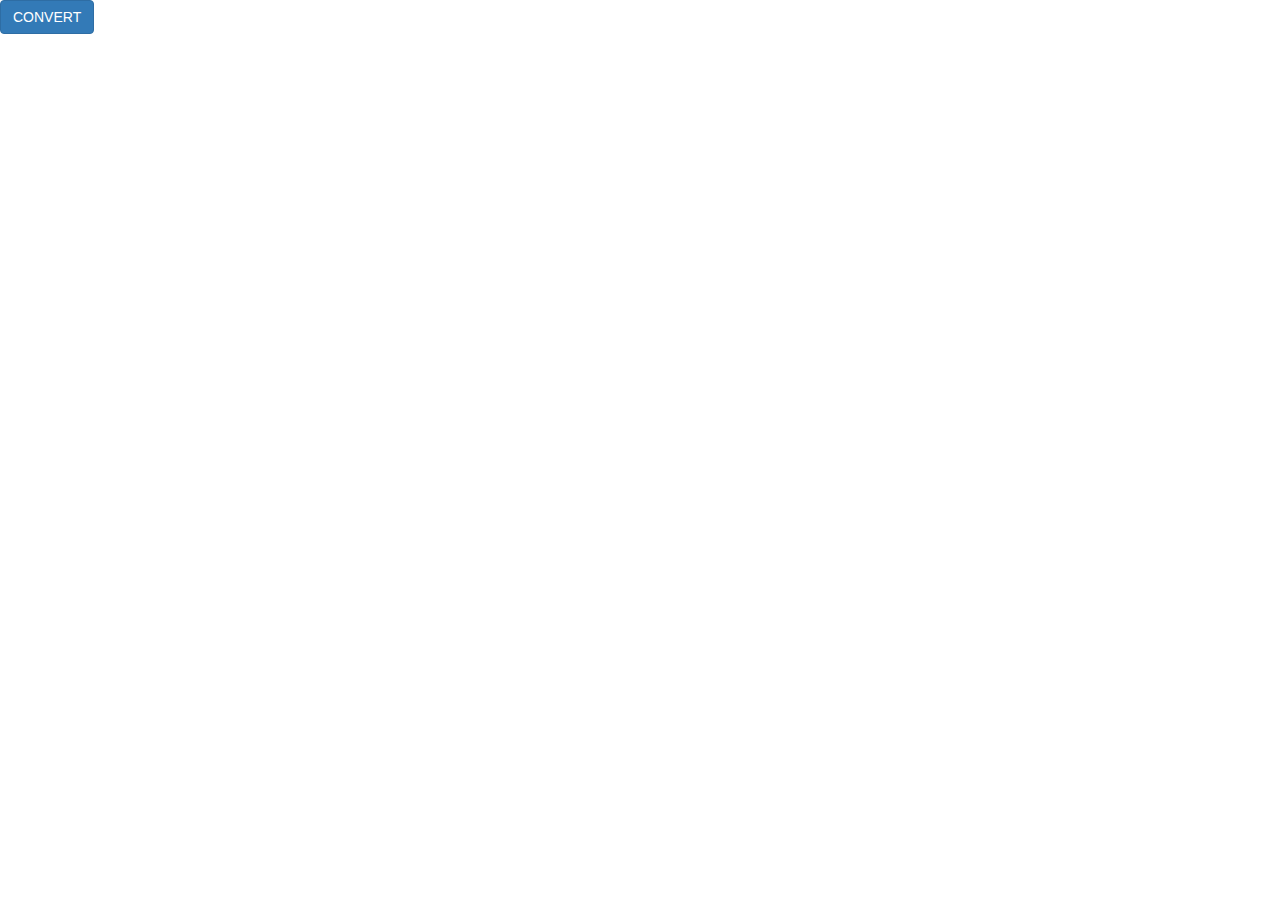
==== src/browser_action/index.html @ b4af970e "ported weather app over" ====
<!DOCTYPE html>

<head>
    <meta charset="utf-8">
    <meta http-equiv="X-UA-Compatible" content="IE=edge">
    <title>Weather App</title>
    <meta name="description" content="">
    <meta name="viewport" content="width=device-width, initial-scale=1">

    <link rel="stylesheet" href="https://cdnjs.cloudflare.com/ajax/libs/meyer-reset/2.0/reset.min.css">
    <script src="https://ajax.googleapis.com/ajax/libs/jquery/3.1.1/jquery.min.js"></script>
    <link href="https://maxcdn.bootstrapcdn.com/bootstrap/3.3.7/css/bootstrap.min.css" rel="stylesheet" integrity="sha384-BVYiiSIFeK1dGmJRAkycuHAHRg32OmUcww7on3RYdg4Va+PmSTsz/K68vbdEjh4u" crossorigin="anonymous">
    <link href="https://maxcdn.bootstrapcdn.com/bootswatch/3.3.7/yeti/bootstrap.min.css" rel="stylesheet" integrity="sha384-HzUaiJdCTIY/RL2vDPRGdEQHHahjzwoJJzGUkYjHVzTwXFQ2QN/nVgX7tzoMW3Ov" crossorigin="anonymous">
    <link href="https://maxcdn.bootstrapcdn.com/font-awesome/4.7.0/css/font-awesome.min.css" rel="stylesheet" integrity="sha384-wvfXpqpZZVQGK6TAh5PVlGOfQNHSoD2xbE+QkPxCAFlNEevoEH3Sl0sibVcOQVnN" crossorigin="anonymous">
    <link rel="stylesheet" type="text/css" href="css/icon.css">
    <link rel="stylesheet" type="text/css" href="css/style.css">
    <link href='http://fonts.googleapis.com/css?family=Roboto:100,300,700,400' rel='stylesheet' type='text/css'>
</head>

<body>
    <div id="locationinfo" class="thetext"></div>
    <div id="weathertempinfo" class="thetext"></div>
    <div id="iconshow"> </div>
    <div id="weathermaininfo" class="thetext"></div>
    <button class="btn btn btn-primary" id="convert">CONVERT</button>
    <!-- <h1>Animated Weather Icons</h1> -->

    <!--
    <div class="icon sun-shower">
        <div class="cloud"></div>
        <div class="sun">
            <div class="rays"></div>
        </div>
        <div class="rain"></div>
    </div>

    <div class="icon thunder-storm">
        <div class="cloud"></div>
        <div class="lightning">
            <div class="bolt"></div>
            <div class="bolt"></div>
        </div>
    </div>

    <div class="icon cloudy">
        <div class="cloud"></div>
        <div class="cloud"></div>
    </div>

    <div class="icon flurries">
        <div class="cloud"></div>
        <div class="snow">
            <div class="flake"></div>
            <div class="flake"></div>
        </div>
    </div>

    <div class="icon sunny">
        <div class="sun">
            <div class="rays"></div>
        </div>
    </div>

    <div class="icon rainy">
        <div class="cloud"></div>
        <div class="rain"></div>
    </div>
-->
    <script src="js/app.js"></script>
</body>

</html>
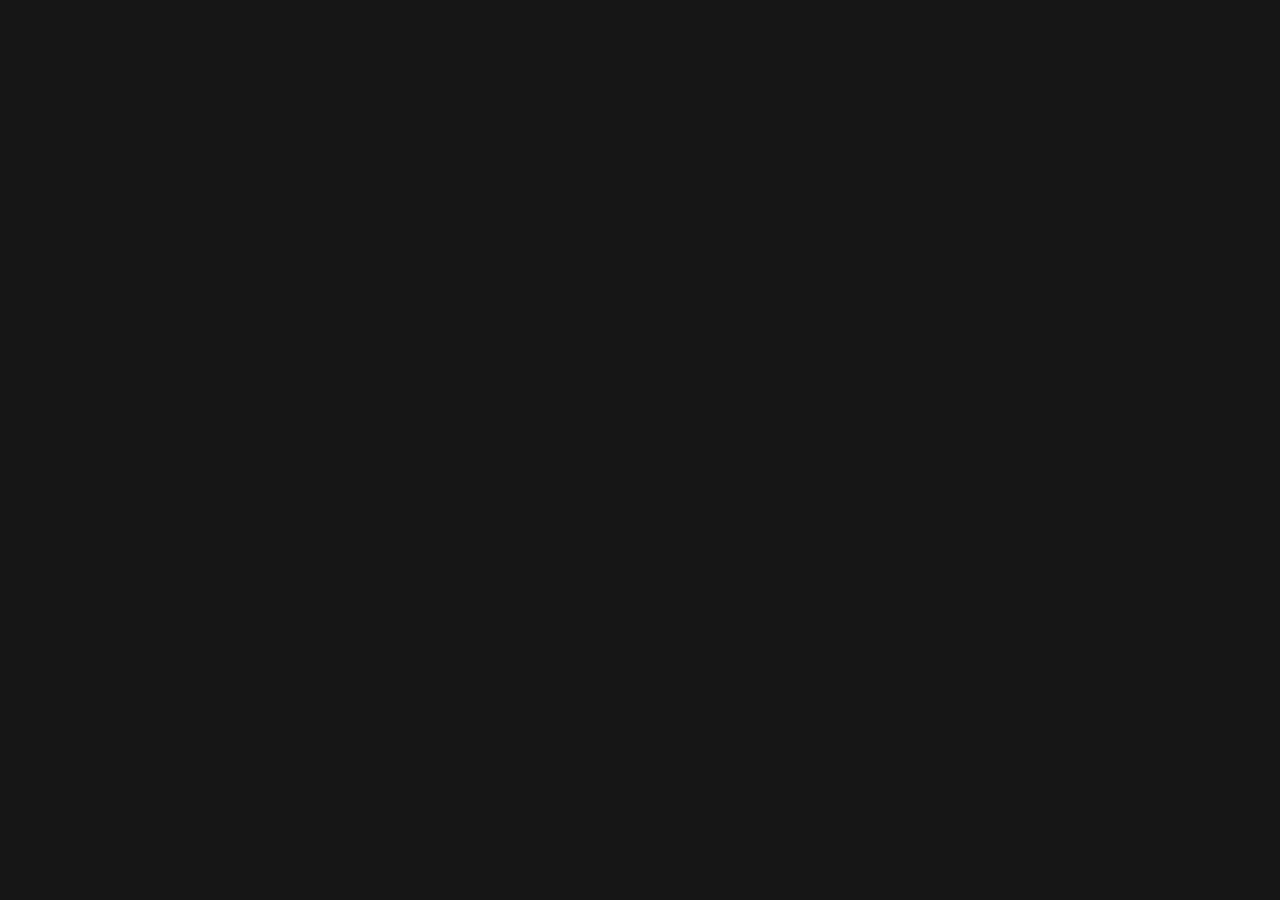
==== commit af6ff814: "moved stuff around" ====
--- a/src/browser_action/index.html
+++ b/src/browser_action/index.html
@@ -8,7 +8,7 @@
     <meta name="viewport" content="width=device-width, initial-scale=1">
 
     <link rel="stylesheet" href="https://cdnjs.cloudflare.com/ajax/libs/meyer-reset/2.0/reset.min.css">
-    <script src="https://ajax.googleapis.com/ajax/libs/jquery/3.1.1/jquery.min.js"></script>
+    <script src="js\jquery\jquery.min.js"></script>
     <link href="https://maxcdn.bootstrapcdn.com/bootstrap/3.3.7/css/bootstrap.min.css" rel="stylesheet" integrity="sha384-BVYiiSIFeK1dGmJRAkycuHAHRg32OmUcww7on3RYdg4Va+PmSTsz/K68vbdEjh4u" crossorigin="anonymous">
     <link href="https://maxcdn.bootstrapcdn.com/bootswatch/3.3.7/yeti/bootstrap.min.css" rel="stylesheet" integrity="sha384-HzUaiJdCTIY/RL2vDPRGdEQHHahjzwoJJzGUkYjHVzTwXFQ2QN/nVgX7tzoMW3Ov" crossorigin="anonymous">
     <link href="https://maxcdn.bootstrapcdn.com/font-awesome/4.7.0/css/font-awesome.min.css" rel="stylesheet" integrity="sha384-wvfXpqpZZVQGK6TAh5PVlGOfQNHSoD2xbE+QkPxCAFlNEevoEH3Sl0sibVcOQVnN" crossorigin="anonymous">
--- a/src/browser_action/css/icon.css
+++ b/src/browser_action/css/icon.css
@@ -0,0 +1,390 @@
+/* ICONS FROM -> https://codepen.io/joshbader/pen/EjXgqr */
+
+html {
+    box-sizing: border-box;
+}
+
+html *,
+html *:before,
+html *:after {
+    box-sizing: inherit;
+}
+
+body {
+    max-width: 20em;
+    padding: 2em;
+    margin: 0 auto;
+    color: #161616;
+    font-family: 'Roboto', sans-serif;
+    text-align: center;
+    background-color: currentColor;
+}
+
+h1 {
+    margin-bottom: 1.375em;
+    color: #fff;
+    font-weight: 100;
+    font-size: 2em;
+    text-transform: uppercase;
+}
+
+p,
+a {
+    color: rgba(255, 255, 255, 0.3);
+    font-size: small;
+}
+
+p {
+    margin: 1.375rem 0;
+}
+
+.icon {
+    position: relative;
+    display: inline-block;
+    width: 12em;
+    height: 10em;
+    font-size: 1em;
+    /* control icon size here */
+}
+
+.cloud {
+    position: absolute;
+    z-index: 1;
+    top: 50%;
+    left: 50%;
+    width: 3.6875em;
+    height: 3.6875em;
+    margin: -1.84375em;
+    background: currentColor;
+    border-radius: 50%;
+    box-shadow: -2.1875em 0.6875em 0 -0.6875em, 2.0625em 0.9375em 0 -0.9375em, 0 0 0 0.375em #fff, -2.1875em 0.6875em 0 -0.3125em #fff, 2.0625em 0.9375em 0 -0.5625em #fff;
+}
+
+.cloud:after {
+    content: '';
+    position: absolute;
+    bottom: 0;
+    left: -0.5em;
+    display: block;
+    width: 4.5625em;
+    height: 1em;
+    background: currentColor;
+    box-shadow: 0 0.4375em 0 -0.0625em #fff;
+}
+
+.cloud:nth-child(2) {
+    z-index: 0;
+    background: #fff;
+    box-shadow: -2.1875em 0.6875em 0 -0.6875em #fff, 2.0625em 0.9375em 0 -0.9375em #fff, 0 0 0 0.375em #fff, -2.1875em 0.6875em 0 -0.3125em #fff, 2.0625em 0.9375em 0 -0.5625em #fff;
+    opacity: 0.3;
+    -webkit-transform: scale(0.5) translate(6em, -3em);
+    transform: scale(0.5) translate(6em, -3em);
+    -webkit-animation: cloud 4s linear infinite;
+    animation: cloud 4s linear infinite;
+}
+
+.cloud:nth-child(2):after {
+    background: #fff;
+}
+
+.sun {
+    position: absolute;
+    top: 50%;
+    left: 50%;
+    width: 2.5em;
+    height: 2.5em;
+    margin: -1.25em;
+    background: currentColor;
+    border-radius: 50%;
+    box-shadow: 0 0 0 0.375em #fff;
+    -webkit-animation: spin 12s infinite linear;
+    animation: spin 12s infinite linear;
+}
+
+.rays {
+    position: absolute;
+    top: -2em;
+    left: 50%;
+    display: block;
+    width: 0.375em;
+    height: 1.125em;
+    margin-left: -0.1875em;
+    background: #fff;
+    border-radius: 0.25em;
+    box-shadow: 0 5.375em #fff;
+}
+
+.rays:before,
+.rays:after {
+    content: '';
+    position: absolute;
+    top: 0em;
+    left: 0em;
+    display: block;
+    width: 0.375em;
+    height: 1.125em;
+    -webkit-transform: rotate(60deg);
+    transform: rotate(60deg);
+    -webkit-transform-origin: 50% 3.25em;
+    transform-origin: 50% 3.25em;
+    background: #fff;
+    border-radius: 0.25em;
+    box-shadow: 0 5.375em #fff;
+}
+
+.rays:before {
+    -webkit-transform: rotate(120deg);
+    transform: rotate(120deg);
+}
+
+.cloud+.sun {
+    margin: -2em 1em;
+}
+
+.rain,
+.lightning,
+.snow {
+    position: absolute;
+    z-index: 2;
+    top: 50%;
+    left: 50%;
+    width: 3.75em;
+    height: 3.75em;
+    margin: 0.375em 0 0 -2em;
+    background: currentColor;
+}
+
+.rain:after {
+    content: '';
+    position: absolute;
+    z-index: 2;
+    top: 50%;
+    left: 50%;
+    width: 1.125em;
+    height: 1.125em;
+    margin: -1em 0 0 -0.25em;
+    background: #0cf;
+    border-radius: 100% 0 60% 50% / 60% 0 100% 50%;
+    box-shadow: 0.625em 0.875em 0 -0.125em rgba(255, 255, 255, 0.2), -0.875em 1.125em 0 -0.125em rgba(255, 255, 255, 0.2), -1.375em -0.125em 0 rgba(255, 255, 255, 0.2);
+    -webkit-transform: rotate(-28deg);
+    transform: rotate(-28deg);
+    -webkit-animation: rain 3s linear infinite;
+    animation: rain 3s linear infinite;
+}
+
+.bolt {
+    position: absolute;
+    top: 50%;
+    left: 50%;
+    margin: -0.25em 0 0 -0.125em;
+    color: #fff;
+    opacity: 0.3;
+    -webkit-animation: lightning 2s linear infinite;
+    animation: lightning 2s linear infinite;
+}
+
+.bolt:nth-child(2) {
+    width: 0.5em;
+    height: 0.25em;
+    margin: -1.75em 0 0 -1.875em;
+    -webkit-transform: translate(2.5em, 2.25em);
+    transform: translate(2.5em, 2.25em);
+    opacity: 0.2;
+    -webkit-animation: lightning 1.5s linear infinite;
+    animation: lightning 1.5s linear infinite;
+}
+
+.bolt:before,
+.bolt:after {
+    content: '';
+    position: absolute;
+    z-index: 2;
+    top: 50%;
+    left: 50%;
+    margin: -1.625em 0 0 -1.0125em;
+    border-top: 1.25em solid transparent;
+    border-right: 0.75em solid;
+    border-bottom: 0.75em solid;
+    border-left: 0.5em solid transparent;
+    -webkit-transform: skewX(-10deg);
+    transform: skewX(-10deg);
+}
+
+.bolt:after {
+    margin: -0.25em 0 0 -0.25em;
+    border-top: 0.75em solid;
+    border-right: 0.5em solid transparent;
+    border-bottom: 1.25em solid transparent;
+    border-left: 0.75em solid;
+    -webkit-transform: skewX(-10deg);
+    transform: skewX(-10deg);
+}
+
+.bolt:nth-child(2):before {
+    margin: -0.75em 0 0 -0.5em;
+    border-top: 0.625em solid transparent;
+    border-right: 0.375em solid;
+    border-bottom: 0.375em solid;
+    border-left: 0.25em solid transparent;
+}
+
+.bolt:nth-child(2):after {
+    margin: -0.125em 0 0 -0.125em;
+    border-top: 0.375em solid;
+    border-right: 0.25em solid transparent;
+    border-bottom: 0.625em solid transparent;
+    border-left: 0.375em solid;
+}
+
+.flake:before,
+.flake:after {
+    content: '\2744';
+    position: absolute;
+    top: 50%;
+    left: 50%;
+    margin: -1.025em 0 0 -1.0125em;
+    color: #fff;
+    list-height: 1em;
+    opacity: 0.2;
+    -webkit-animation: spin 8s linear infinite reverse;
+    animation: spin 8s linear infinite reverse;
+}
+
+.flake:after {
+    margin: 0.125em 0 0 -1em;
+    font-size: 1.5em;
+    opacity: 0.4;
+    -webkit-animation: spin 14s linear infinite;
+    animation: spin 14s linear infinite;
+}
+
+.flake:nth-child(2):before {
+    margin: -0.5em 0 0 0.25em;
+    font-size: 1.25em;
+    opacity: 0.2;
+    -webkit-animation: spin 10s linear infinite;
+    animation: spin 10s linear infinite;
+}
+
+.flake:nth-child(2):after {
+    margin: 0.375em 0 0 0.125em;
+    font-size: 2em;
+    opacity: 0.4;
+    -webkit-animation: spin 16s linear infinite reverse;
+    animation: spin 16s linear infinite reverse;
+}
+
+
+/* Animations */
+
+@-webkit-keyframes spin {
+    100% {
+        -webkit-transform: rotate(360deg);
+        transform: rotate(360deg);
+    }
+}
+
+@keyframes spin {
+    100% {
+        -webkit-transform: rotate(360deg);
+        transform: rotate(360deg);
+    }
+}
+
+@-webkit-keyframes cloud {
+    0% {
+        opacity: 0;
+    }
+    50% {
+        opacity: 0.3;
+    }
+    100% {
+        opacity: 0;
+        -webkit-transform: scale(0.5) translate(-200%, -3em);
+        transform: scale(0.5) translate(-200%, -3em);
+    }
+}
+
+@keyframes cloud {
+    0% {
+        opacity: 0;
+    }
+    50% {
+        opacity: 0.3;
+    }
+    100% {
+        opacity: 0;
+        -webkit-transform: scale(0.5) translate(-200%, -3em);
+        transform: scale(0.5) translate(-200%, -3em);
+    }
+}
+
+@-webkit-keyframes rain {
+    0% {
+        background: #0cf;
+        box-shadow: 0.625em 0.875em 0 -0.125em rgba(255, 255, 255, 0.2), -0.875em 1.125em 0 -0.125em rgba(255, 255, 255, 0.2), -1.375em -0.125em 0 #0cf;
+    }
+    25% {
+        box-shadow: 0.625em 0.875em 0 -0.125em rgba(255, 255, 255, 0.2), -0.875em 1.125em 0 -0.125em #0cf, -1.375em -0.125em 0 rgba(255, 255, 255, 0.2);
+    }
+    50% {
+        background: rgba(255, 255, 255, 0.3);
+        box-shadow: 0.625em 0.875em 0 -0.125em #0cf, -0.875em 1.125em 0 -0.125em rgba(255, 255, 255, 0.2), -1.375em -0.125em 0 rgba(255, 255, 255, 0.2);
+    }
+    100% {
+        box-shadow: 0.625em 0.875em 0 -0.125em rgba(255, 255, 255, 0.2), -0.875em 1.125em 0 -0.125em rgba(255, 255, 255, 0.2), -1.375em -0.125em 0 #0cf;
+    }
+}
+
+@keyframes rain {
+    0% {
+        background: #0cf;
+        box-shadow: 0.625em 0.875em 0 -0.125em rgba(255, 255, 255, 0.2), -0.875em 1.125em 0 -0.125em rgba(255, 255, 255, 0.2), -1.375em -0.125em 0 #0cf;
+    }
+    25% {
+        box-shadow: 0.625em 0.875em 0 -0.125em rgba(255, 255, 255, 0.2), -0.875em 1.125em 0 -0.125em #0cf, -1.375em -0.125em 0 rgba(255, 255, 255, 0.2);
+    }
+    50% {
+        background: rgba(255, 255, 255, 0.3);
+        box-shadow: 0.625em 0.875em 0 -0.125em #0cf, -0.875em 1.125em 0 -0.125em rgba(255, 255, 255, 0.2), -1.375em -0.125em 0 rgba(255, 255, 255, 0.2);
+    }
+    100% {
+        box-shadow: 0.625em 0.875em 0 -0.125em rgba(255, 255, 255, 0.2), -0.875em 1.125em 0 -0.125em rgba(255, 255, 255, 0.2), -1.375em -0.125em 0 #0cf;
+    }
+}
+
+@-webkit-keyframes lightning {
+    45% {
+        color: #fff;
+        background: #fff;
+        opacity: 0.2;
+    }
+    50% {
+        color: #0cf;
+        background: #0cf;
+        opacity: 1;
+    }
+    55% {
+        color: #fff;
+        background: #fff;
+        opacity: 0.2;
+    }
+}
+
+@keyframes lightning {
+    45% {
+        color: #fff;
+        background: #fff;
+        opacity: 0.2;
+    }
+    50% {
+        color: #0cf;
+        background: #0cf;
+        opacity: 1;
+    }
+    55% {
+        color: #fff;
+        background: #fff;
+        opacity: 0.2;
+    }
+}--- a/src/browser_action/css/style.css
+++ b/src/browser_action/css/style.css
@@ -0,0 +1,12 @@
+.thetext {
+    color: #fff;
+}
+
+#convert {
+    display: none;
+    margin-top: 1em;
+}
+
+#locationinfo {
+    margin-top: 2em;
+}